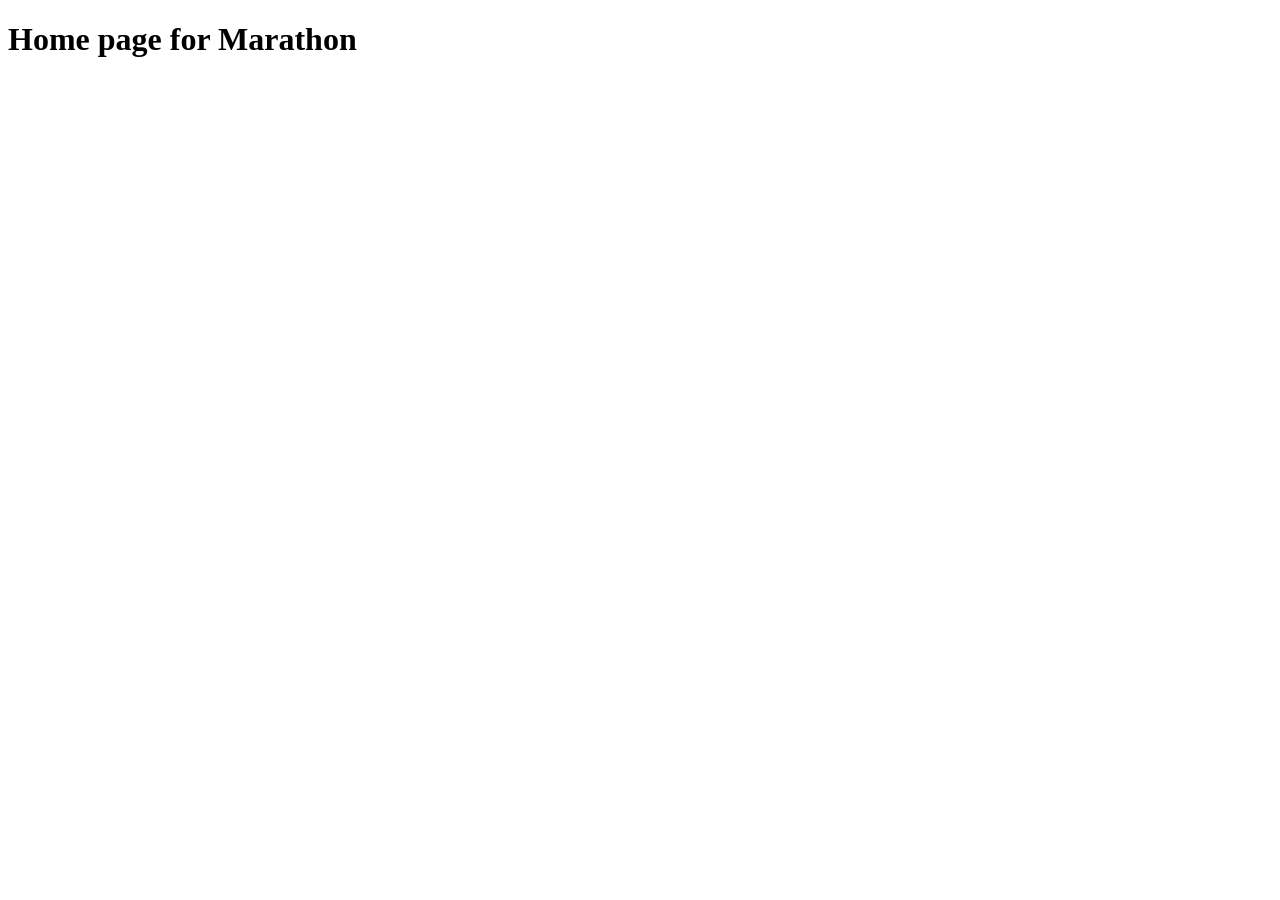
==== src/main/resources/public/index.html @ 14a3437b "Removed static folder in favor of using public, added websocket functionality" ====
<!DOCTYPE html>
<html lang="en">
<head>
    <meta charset="UTF-8">
    <meta name="viewport" content="width=device-width, initial-scale=1.0">
    <title>Marathon</title>
</head>
<body>
    <h1>
        Home page for Marathon
    </h1>
</body>
</html>
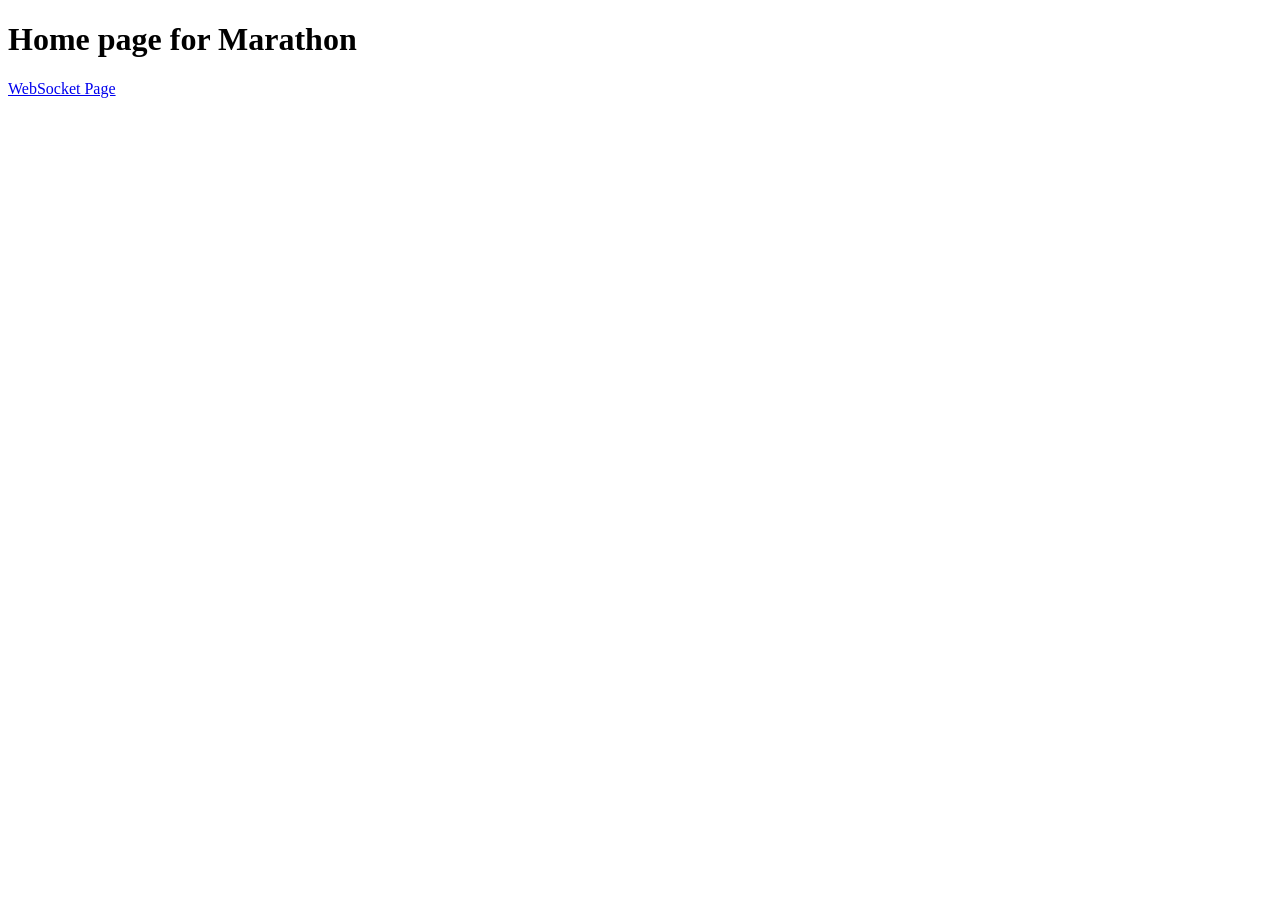
==== commit 1586dcb8: "Added link to websocket page to home page" ====
--- a/src/main/resources/public/index.html
+++ b/src/main/resources/public/index.html
@@ -9,5 +9,6 @@
     <h1>
         Home page for Marathon
     </h1>
+    <a href="/websocket.html">WebSocket Page</a>
 </body>
 </html>
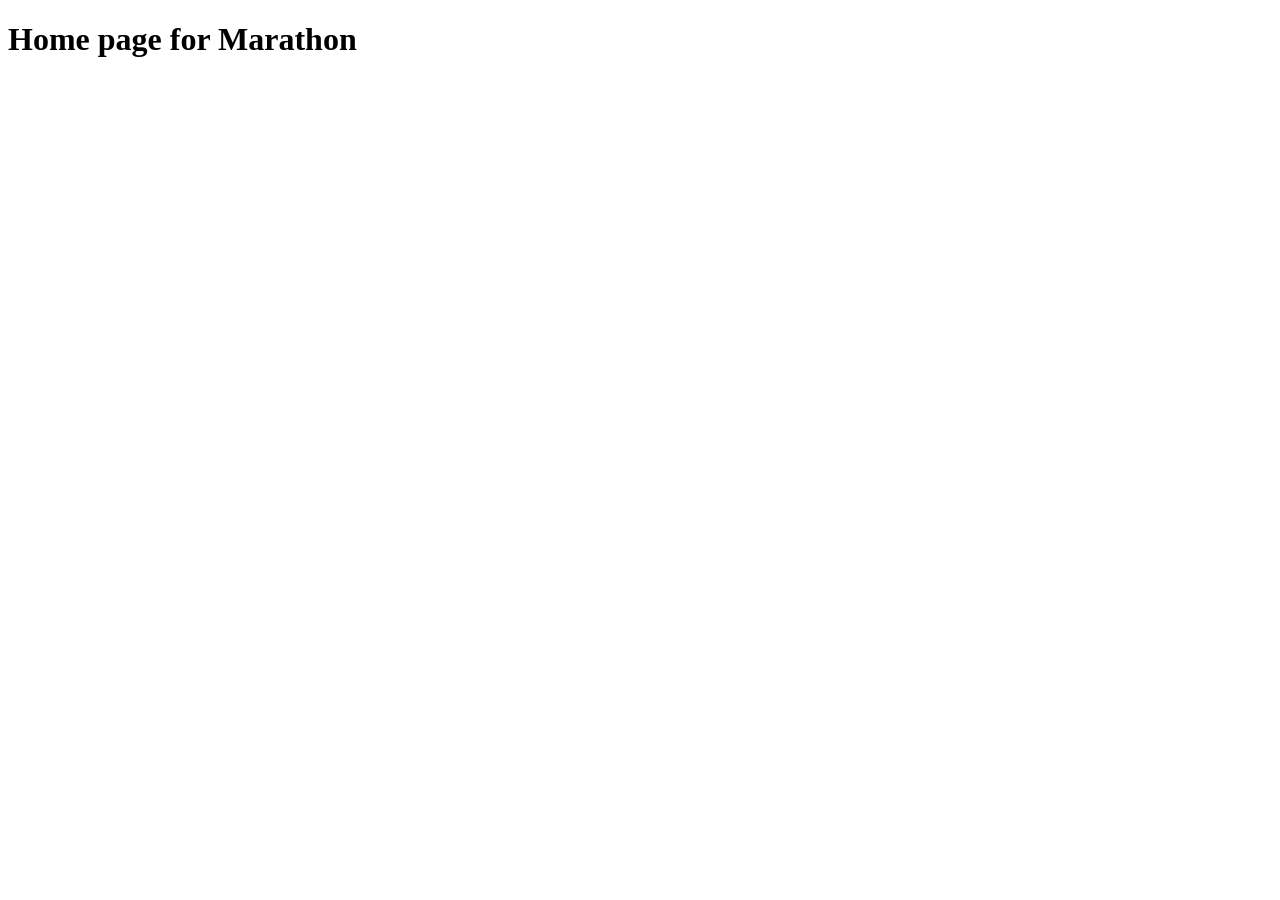
==== commit a8222ca2: "Nearly done with important changes" ====
--- a/src/main/resources/public/index.html
+++ b/src/main/resources/public/index.html
@@ -1,14 +1,16 @@
 <!DOCTYPE html>
 <html lang="en">
+
 <head>
     <meta charset="UTF-8">
     <meta name="viewport" content="width=device-width, initial-scale=1.0">
     <title>Marathon</title>
 </head>
+
 <body>
     <h1>
         Home page for Marathon
     </h1>
-    <a href="/websocket.html">WebSocket Page</a>
 </body>
+
 </html>
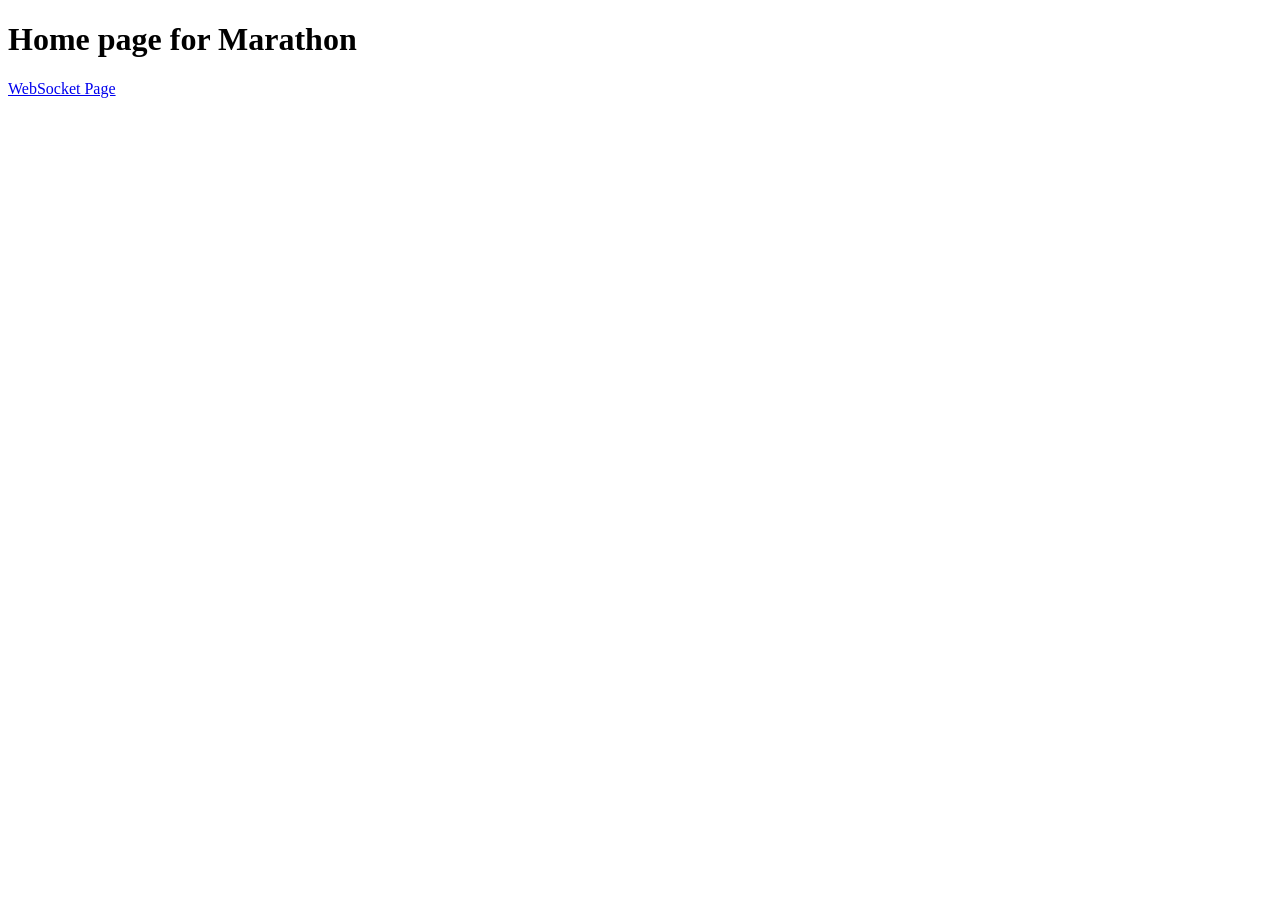
==== commit 9983c4b4: "Merge branch 'main' into ivan/test2" ====
--- a/src/main/resources/public/index.html
+++ b/src/main/resources/public/index.html
@@ -11,6 +11,7 @@
     <h1>
         Home page for Marathon
     </h1>
+    <a href="/websocket.html">WebSocket Page</a>
 </body>
 
 </html>
